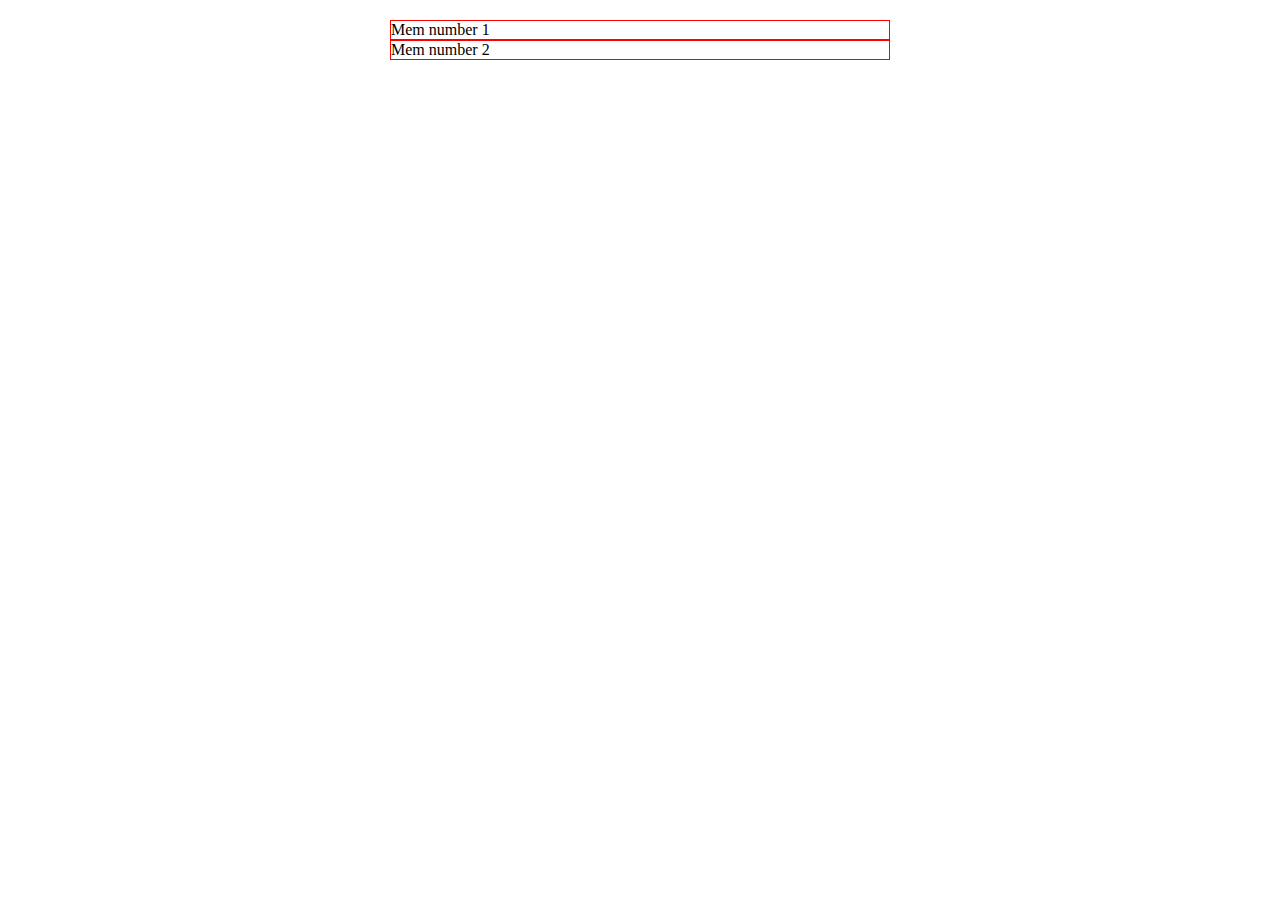
==== cssBayan/index2.html @ d6ef01e8 "fix: change to input Radio" ====
<!DOCTYPE html>
<html lang="en">
  <head>
    <meta charset="UTF-8">
    <meta http-equiv="X-UA-Compatible" content="IE=edge">
    <meta name="viewport" content="width=device-width, initial-scale=1.0">
    <link rel="stylesheet" href="styles.css">
    <title>CSS Bayan. By AlexMingal</title>
  </head>

  <body>
    <!-- <main class="main"> -->

      <div class="faq">

        <div class="faq-item">
          <label class="faq-title" for="faq_1">Mem number 1</label>
          <input class="faq-input" type="radio" name="faq" id="faq_1">
          <div class="main_bayan_lines_pic">
            <img src ="./pic/meme_1.png">
          </div>
        </div>

        <div class="faq-item">
          <label class="faq-title" for="faq_2">Mem number 2</label>
          <input class="faq-input" type="radio" name="faq" id="faq_2">
          <div class="main_bayan_lines_pic">
            <img src ="./pic/meme_1.png">
          </div>
        </div>

      </div>

    <!-- </main> -->

  </body>
</html>
---- cssBayan/styles.css ----
:root {
  --plus: url("./pic/plus2.png");
  --cross: url("./pic/close_111152.png");
  --bg: url("");
  --size: 0%;
  --openedsize: 0%;
  --sizeLineMem: 3rem;
}

html { 
  overflow: overlay;
}

.main {
  min-height: 91vh;
  width: 50vw;
  cursor: pointer;

  background: #EFEEFB;
  background: -webkit-radial-gradient(center, #EFEEFB, #D4DCE7);
  background: -moz-radial-gradient(center, #EFEEFB, #D4DCE7);
  background: radial-gradient(ellipse at center, #EFEEFB, #D4DCE7);
  border-radius: 1vw;
  margin: 0 auto;
  margin-top: 2em;
  display: flex;
  flex-direction: column;
}

.main_title {
  margin: 0 auto;
}

.main_title__header {
  width: 80%;
  height: 20px;
  font-family: 'Gill Sans', 'Gill Sans MT', Calibri, 'Trebuchet MS', sans-serif;
  font-size: 3rem;
  font-weight: 700;
}

.main_bayan {
  margin: 2rem 2rem 2rem 2rem ;
  display: flex;
  flex-direction: row;
}

.main_bayan_lines {
  width: 100%;
}

.main_bayan_lines__mem {
  display: flex;
  height: var(--sizeLineMem);
  flex-direction: column;
  justify-content: space-evenly;
  font-family: 'Courier New', Courier, monospace;
  font-size: 1.5em;
  font-weight: 500;
  border-top: 1px solid green;
  border-bottom: 1px solid green;
  border-radius: 0.4vw;
  background-image: var(--bg);
  background-repeat: no-repeat;
  background-size: 1.5rem;
  background-position: right center;
  transition: width 0.5s, height 0.5s, background-color 1s, transform 0.5s;

  -webkit-user-select: none;
  -moz-user-select: none;
  -ms-user-select: none;
  user-select: none;
}

.main_bayan_lines_pic {
  height: var(--size);
  max-width: 90%;
  margin: 0 auto;
}



/* магия интерактива начинается тут */

.main_bayan:hover {
  --bg: var(--plus);
}

.main_bayan_lines__mem:hover {
  background-image: var(--cross);
  height: 25rem;
  --size: 90%;
  background-position: right top;
}

/* 

.bayan_input:checked ~ .main_bayan_lines__mem {
  background-image: var(--cross);
  background-color: #2196F3;
  height: 25rem;
  --size: 90%;
}
 */

.div_pic {
  display: none;
  max-height: 20rem;
}

.bayan_input:checked + .div_pic {
  display: block;
}


 
input[type="radio"] {
  -webkit-appearance: none;
  appearance: none;
  background-color: #fff;
  margin: 0;
} 






/* на этом всё, ниже ковыряем вёрстку под разные экраны:)  */

@media only screen and (max-width: 819px) {

  .main {
    width: 90vw;
  }

  .main_bayan_lines__mem {
    font-size: 1.4rem;
  }

  .main_title__header {
    font-size: 2.5rem;
  }
}






.faq {
  max-width: 500px;
  margin: 20px auto;
}

.faq-item {
  border: 1px solid red;
}

.main_bayan_lines_pic {
  display: none;
}

.faq-input:checked + .main_bayan_lines_pic {
  display: block;
}
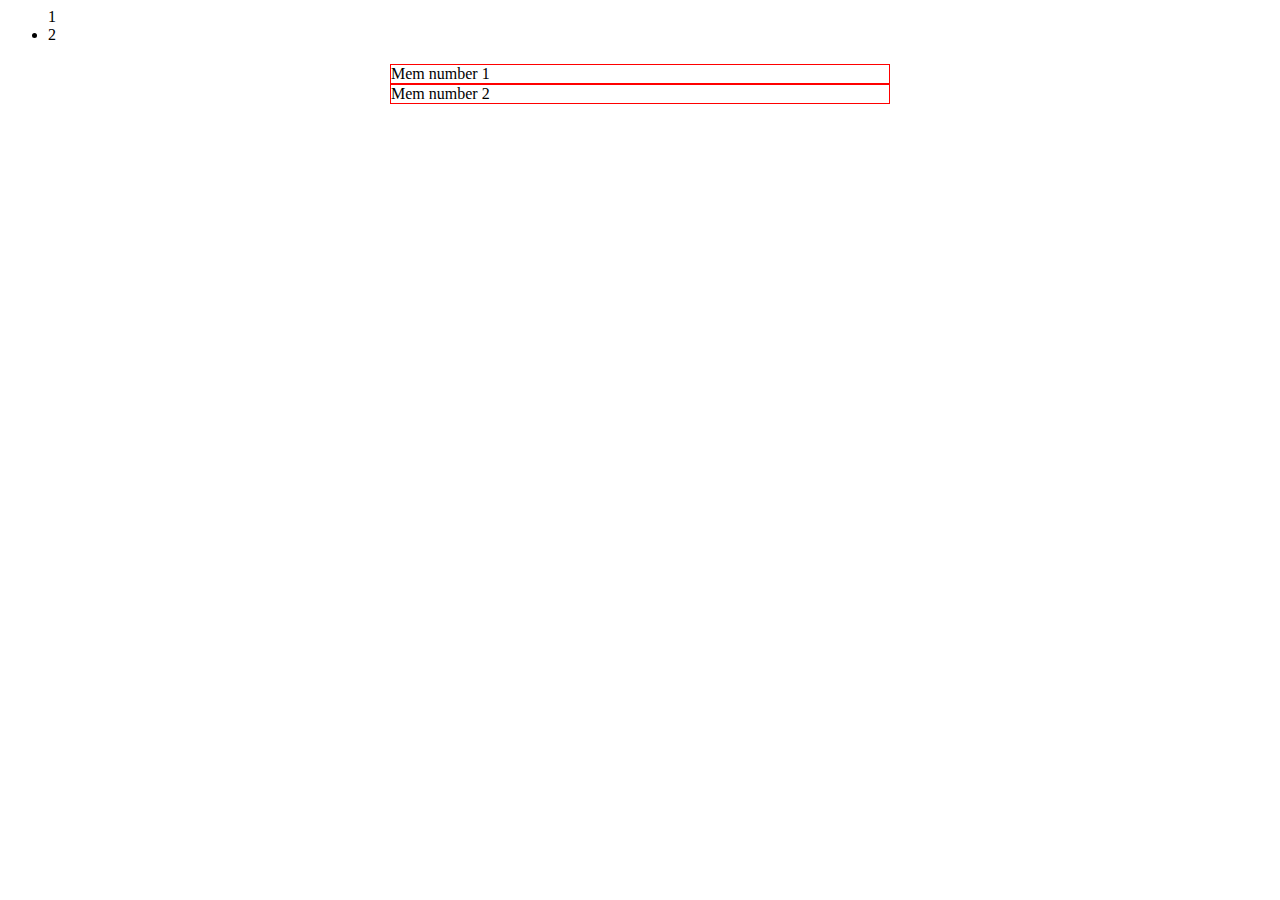
==== commit d7200d1e: "feat: add 1.js" ====
--- a/cssBayan/index2.html
+++ b/cssBayan/index2.html
@@ -1,3 +1,8 @@
+<ul>
+1
+<li>2</li>
+</ul>
+
 <!DOCTYPE html>
 <html lang="en">
   <head>
@@ -9,10 +14,8 @@
   </head>
 
   <body>
-    <!-- <main class="main"> -->
 
       <div class="faq">
-
         <div class="faq-item">
           <label class="faq-title" for="faq_1">Mem number 1</label>
           <input class="faq-input" type="radio" name="faq" id="faq_1">
@@ -28,10 +31,6 @@
             <img src ="./pic/meme_1.png">
           </div>
         </div>
-
       </div>
-
-    <!-- </main> -->
-
   </body>
 </html>